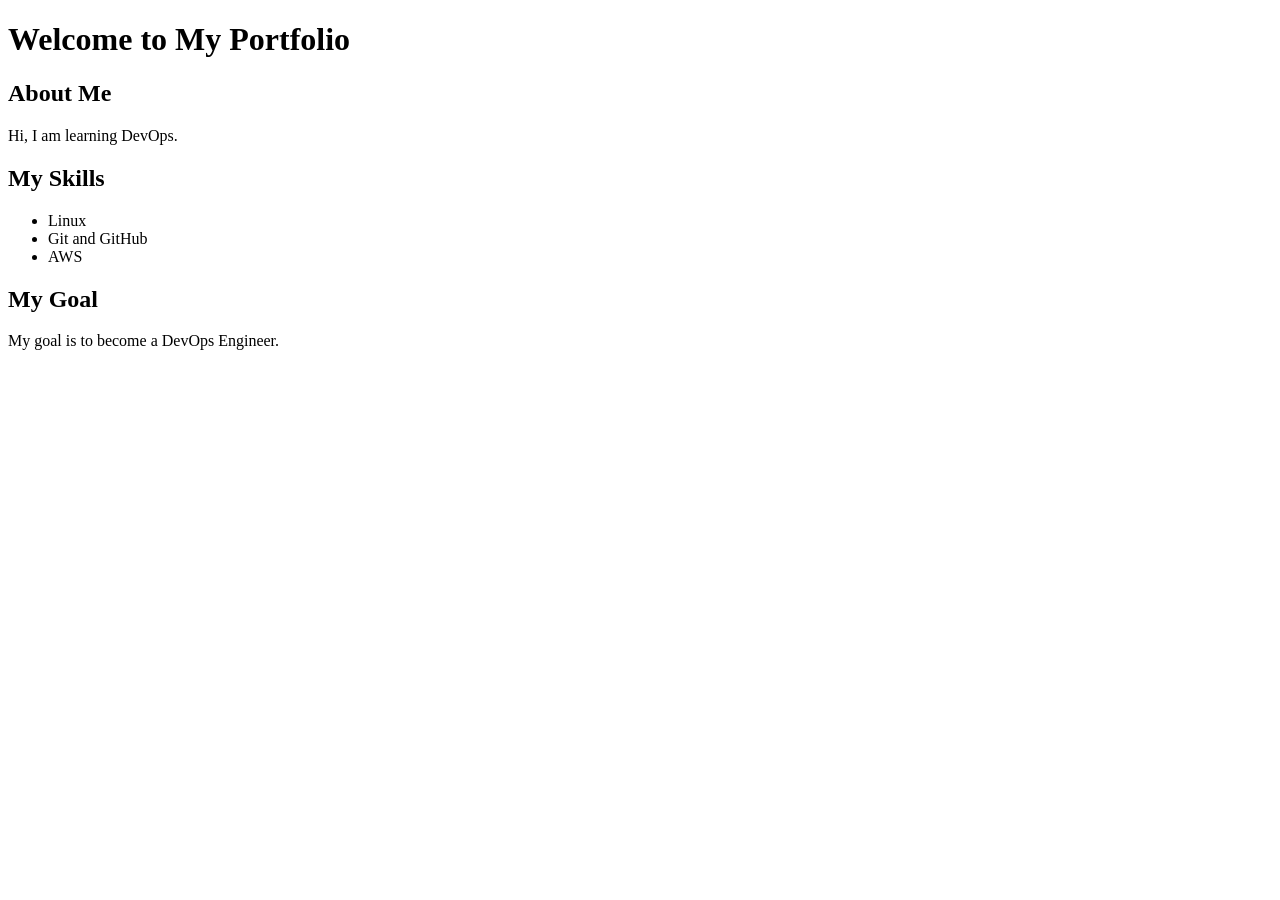
==== index.html @ f39886bb "Test file" ====
<!DOCTYPE html>
<html>
<head>
    <title>My Portfolio</title>
</head>
<body>
    <h1>Welcome to My Portfolio</h1>

    <h2>About Me</h2>
    <p>Hi, I am learning DevOps.</p>

    <h2>My Skills</h2>
    <ul>
        <li>Linux</li>
        <li>Git and GitHub</li>
        <li>AWS</li>
        
    </ul>

    <h2>My Goal</h2>
    <p>My goal is to become a DevOps Engineer.</p>
</body>
</html>
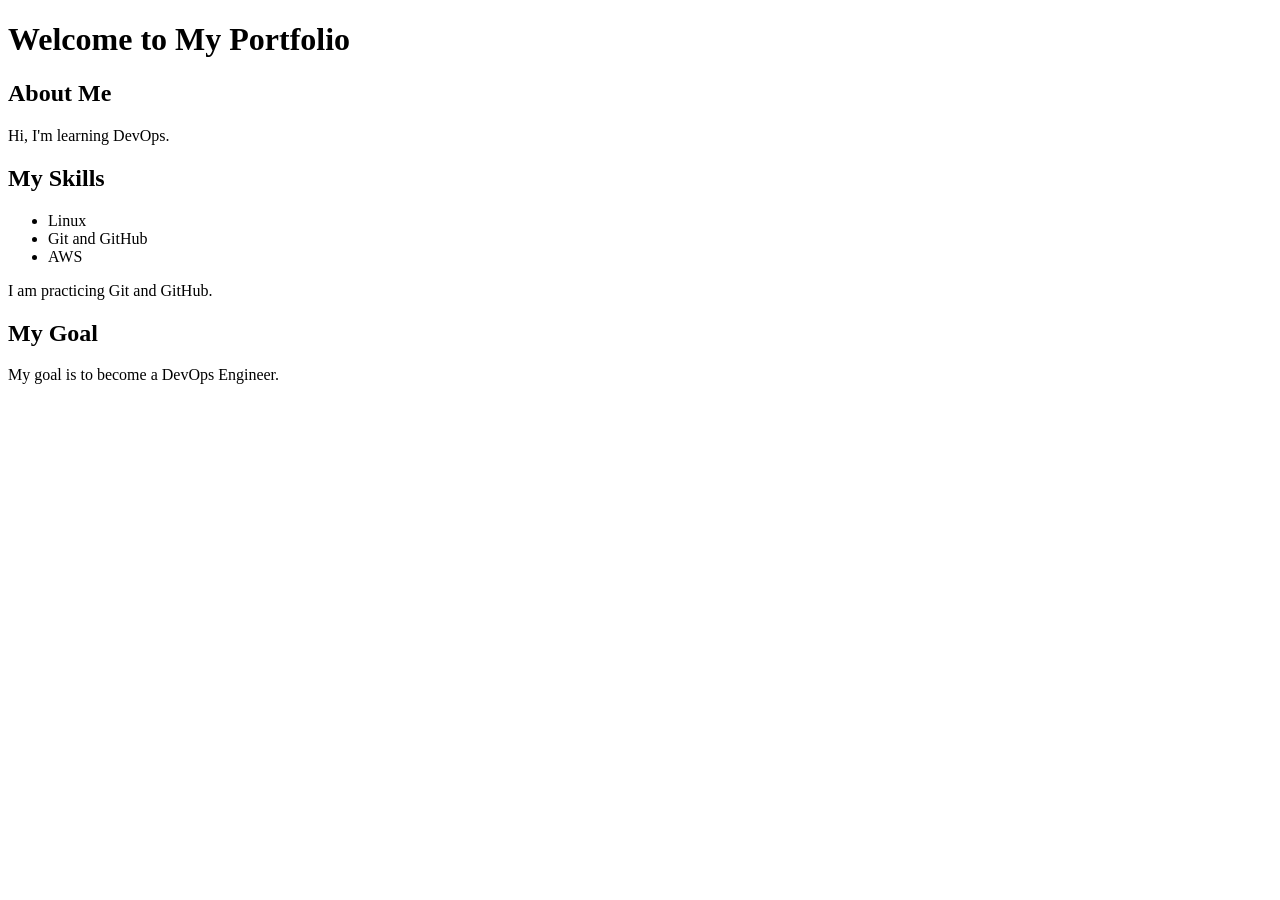
==== commit 7c7cea00: "Modified the file" ====
--- a/index.html
+++ b/index.html
@@ -8,7 +8,7 @@
     <h1>Welcome to My Portfolio</h1>
 
     <h2>About Me</h2>
-    <p>Hi, I am learning DevOps.</p>
+    <p>Hi, I'm learning DevOps.</p>
 
     <h2>My Skills</h2>
     <ul>
@@ -18,6 +18,8 @@
         
     </ul>
 
+    <p>I am practicing Git and GitHub.</p>
+
     <h2>My Goal</h2>
     <p>My goal is to become a DevOps Engineer.</p>
 </body>
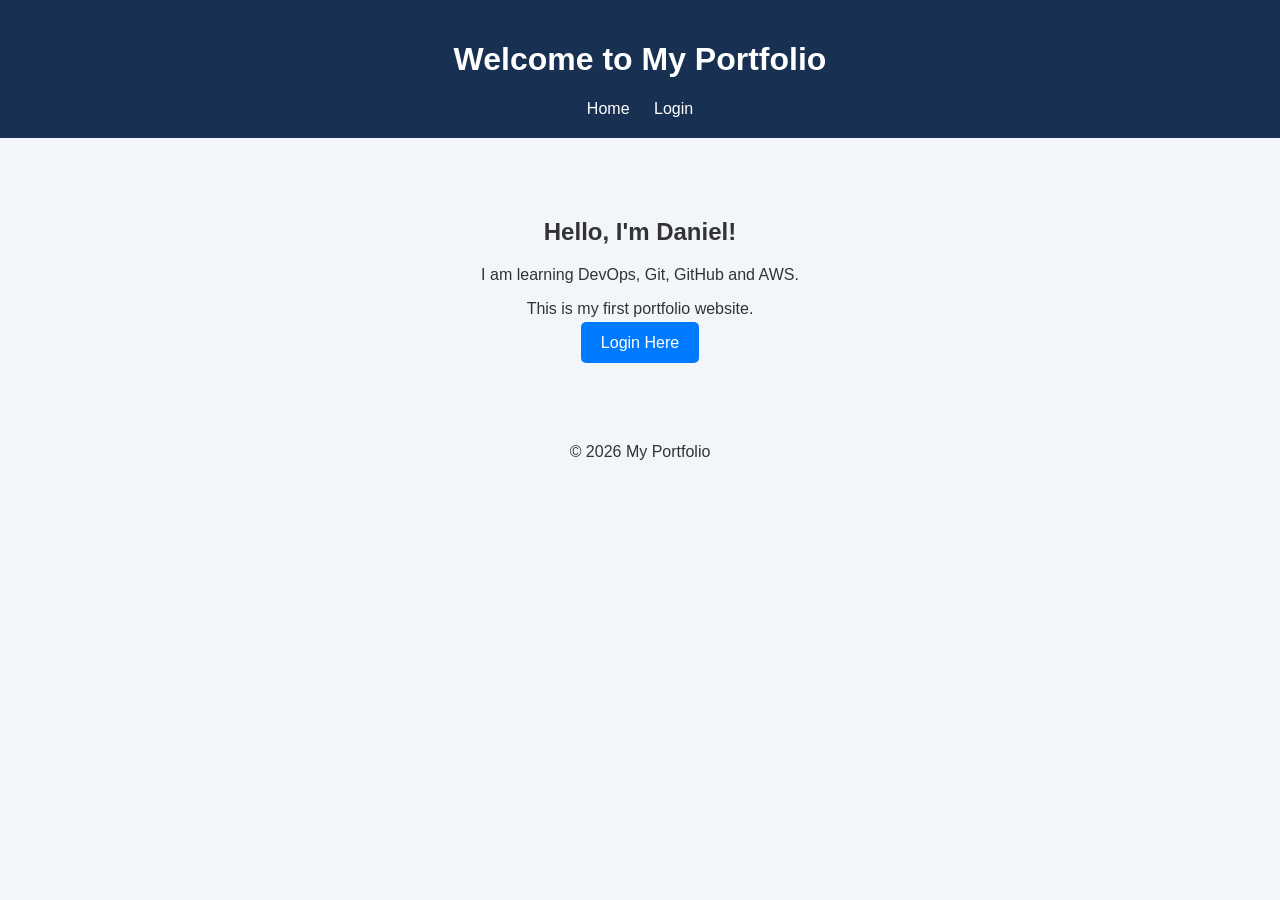
==== commit e80ada17: "Added login page" ====
--- a/index.html
+++ b/index.html
@@ -1,26 +1,30 @@
 
 <!DOCTYPE html>
-<html>
+<html lang="en">
 <head>
+    <meta charset="UTF-8">
+    <meta name="viewport" content="width=device-width, initial-scale=1.0">
     <title>My Portfolio</title>
+    <link rel="stylesheet" href="style.css">
 </head>
 <body>
-    <h1>Welcome to My Portfolio</h1>
+    <header>
+        <h1>Welcome to My Portfolio</h1>
+        <nav>
+            <a href="index.html">Home</a>
+            <a href="login.html">Login</a>
+        </nav>
+    </header>
 
-    <h2>About Me</h2>
-    <p>Hi, I'm learning DevOps.</p>
+    <main class="container">
+        <h2>Hello, I'm Daniel!</h2>
+        <p>I am learning DevOps, Git, GitHub and AWS.</p>
+        <p>This is my first portfolio website.</p>
+        <a class="button" href="login.html">Login Here</a>
+    </main>
 
-    <h2>My Skills</h2>
-    <ul>
-        <li>Linux</li>
-        <li>Git and GitHub</li>
-        <li>AWS</li>
-        
-    </ul>
-
-    <p>I am practicing Git and GitHub.</p>
-
-    <h2>My Goal</h2>
-    <p>My goal is to become a DevOps Engineer.</p>
+    <footer>
+        <p>&copy; 2026 My Portfolio</p>
+    </footer>
 </body>
 </html>
--- a/style.css
+++ b/style.css
@@ -0,0 +1,61 @@
+
+body {
+    font-family: Arial, sans-serif;
+    margin: 0;
+    background-color: #f2f5f9;
+    color: #333;
+}
+
+header {
+    background-color: #183153;
+    color: white;
+    text-align: center;
+    padding: 20px;
+}
+
+nav a {
+    color: white;
+    text-decoration: none;
+    margin: 10px;
+}
+
+.container {
+    text-align: center;
+    padding: 60px 20px;
+}
+
+.button, button {
+    background-color: #007bff;
+    color: white;
+    padding: 12px 20px;
+    border: none;
+    border-radius: 5px;
+    text-decoration: none;
+    cursor: pointer;
+}
+
+.login-box {
+    background-color: white;
+    width: 300px;
+    margin: 80px auto;
+    padding: 25px;
+    border-radius: 10px;
+    box-shadow: 0 0 10px #ccc;
+}
+
+input {
+    width: 100%;
+    padding: 10px 0;
+    margin: 10px 0 20px;
+    border: 1px solid #ccc;
+    border-radius: 5px;
+}
+
+.login-box button {
+    width: 100%;
+}
+
+footer {
+    text-align: center;
+    padding: 15px;
+}
